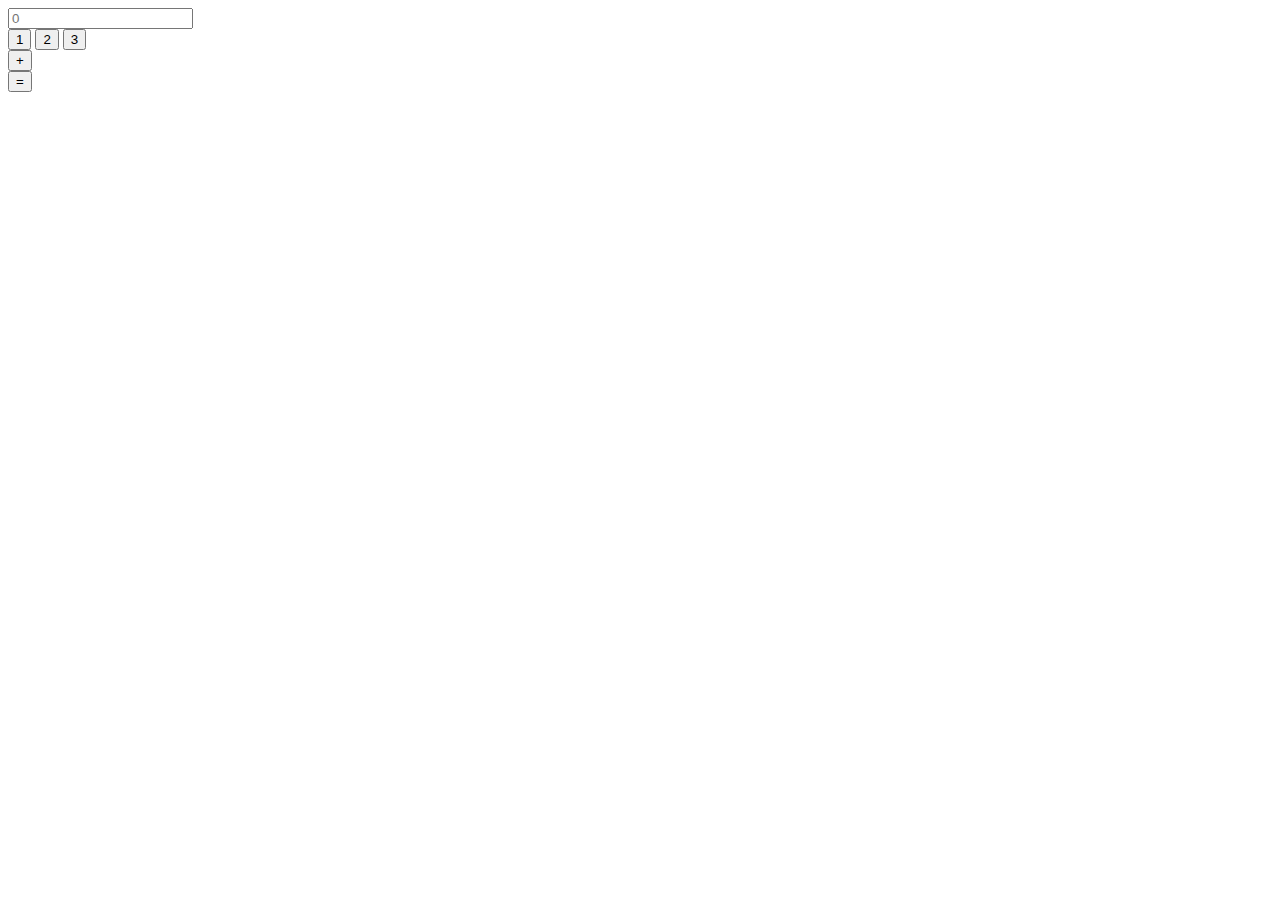
==== calculadora.html @ 47022387 "Estrutura inicial da calculadora" ====
<!DOCTYPE html>
<html lang="pt-br">
<head>
    <meta charset="UTF-8">
    <meta http-equiv="X-UA-Compatible" content="IE=edge">
    <meta name="viewport" content="width=device-width, initial-scale=1.0">

    <link rel="stylesheet" href="./css/calc.css">
    <script src = "./js/calc.js" defer:></script>
    
    <title>CALCULADORA</title>
</head>
<body>

    <div class = "calc">
        <form action ="" method="get" onsubmit="return false">
            <div class= ="visor-calc">
                <input type = "text" name = "visor" id = "idVisor" placeholder = "0">
            </div>
            <div class = "btn-calc">
                <button value = "1" id = "btn-1">1</button>
                <button value = "2" id = "btn-1">2</button>
                <button value = "3" id = "btn-1">3</button>
            </div>
            <div class = "operr-calc">
                <button value = "+" id = "btnSoma" >+</button>
            </div>
            <div class = "result-calc">
                <button value = "=" id ="btnResultado">=</button>
            </div>
        </form>
    </div>
    
</body>
</html>
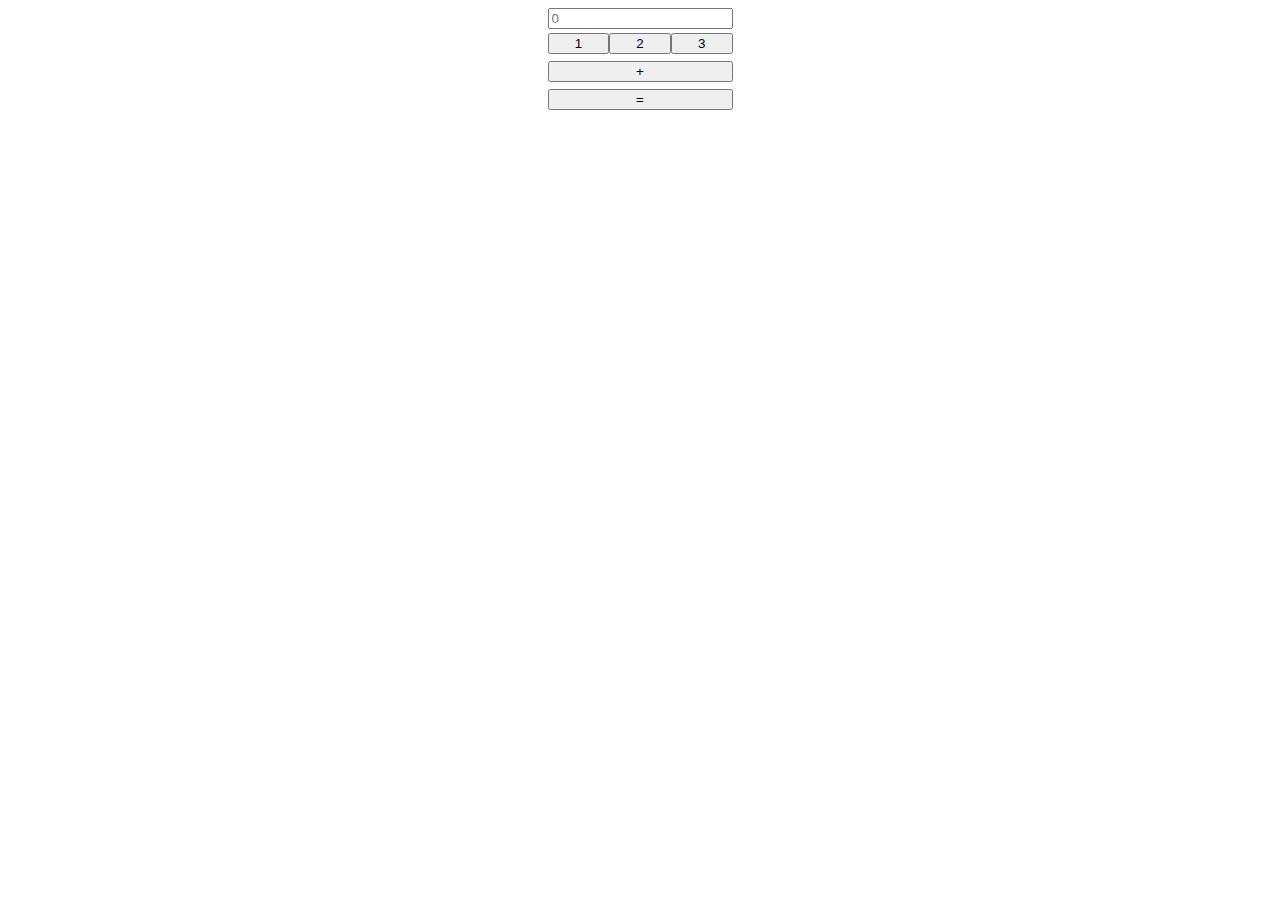
==== commit e1d19901: "Estilização da calculadora" ====
--- a/calculadora.html
+++ b/calculadora.html
@@ -22,7 +22,7 @@
                 <button value = "2" id = "btn-1">2</button>
                 <button value = "3" id = "btn-1">3</button>
             </div>
-            <div class = "operr-calc">
+            <div class = "oper-calc">
                 <button value = "+" id = "btnSoma" >+</button>
             </div>
             <div class = "result-calc">
--- a/css/calc.css
+++ b/css/calc.css
@@ -0,0 +1,36 @@
+.calc{
+    display: flex;
+    align-items: center;
+    justify-content: center; 
+}
+
+.btn-calc{
+    display: flex;
+    flex-wrap: wrap;
+}
+
+.btn-calc button{
+    flex-grow: 1;
+    margin: 2% 0;
+}
+
+.oper-calc{
+    display: flex;
+    flex-wrap: wrap;
+}
+
+.oper-calc button{
+    flex-grow: 1;
+    margin: 2% 0;
+}
+
+.result-calc{
+    display: flex;
+    flex-wrap: wrap;
+}
+
+.result-calc button{
+    flex-grow: 1;
+    margin: 2% 0;
+}
+
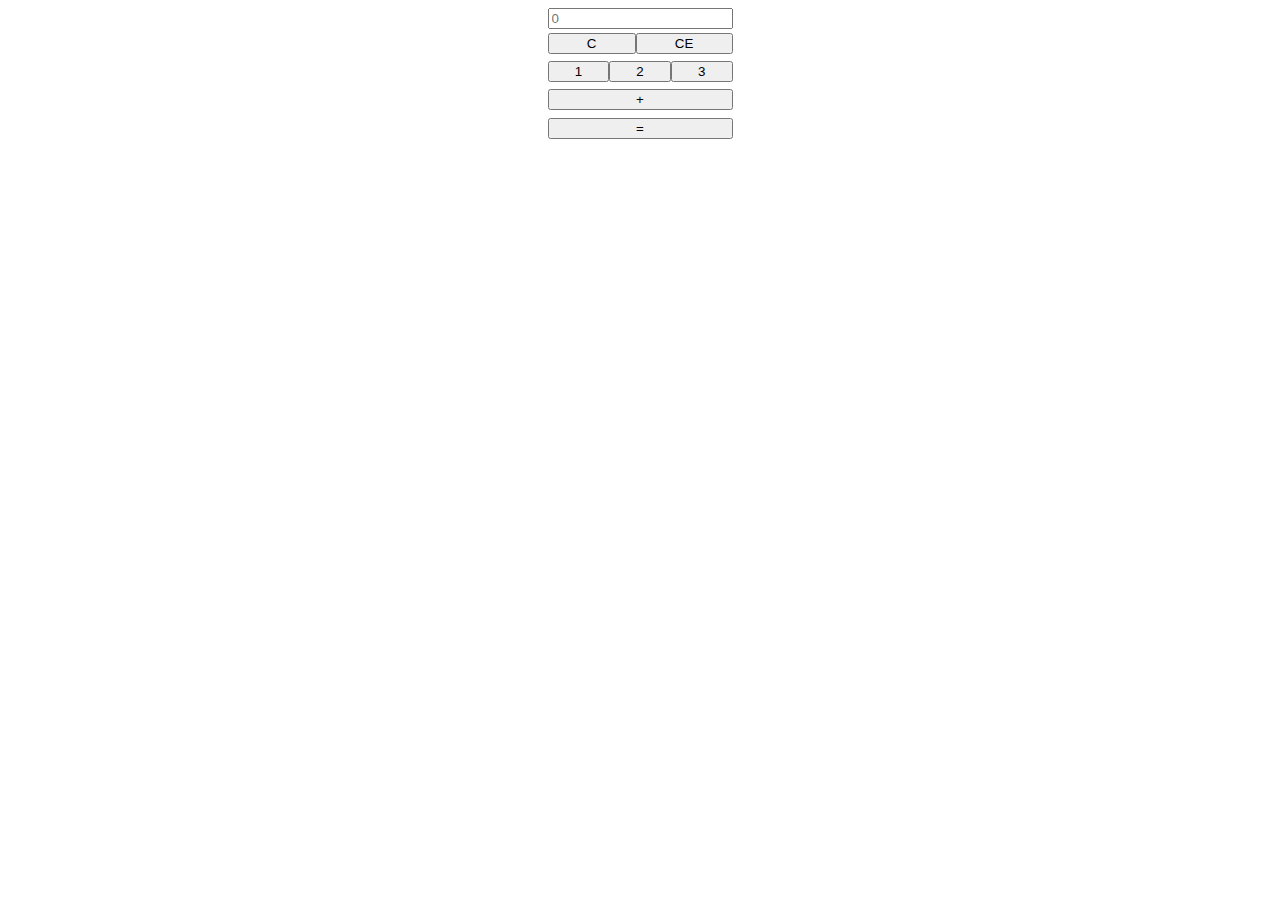
==== commit 4eabab2c: "botoes C e CE" ====
--- a/calculadora.html
+++ b/calculadora.html
@@ -17,16 +17,20 @@
             <div class= ="visor-calc">
                 <input type = "text" name = "visor" id = "idVisor" placeholder = "0">
             </div>
+            <div class = "btn-menu">
+                <button value = "" id = "btn-cc" onclick >C</button>
+                <button value = "" id = "btn-ce" onclick >CE</button>
+            </div>
             <div class = "btn-calc">
-                <button value = "1" id = "btn-1">1</button>
-                <button value = "2" id = "btn-1">2</button>
-                <button value = "3" id = "btn-1">3</button>
+                <button value = "1" id = "btn-1" onclick = "insereNumeroNoVisor(this, idVisor)">1</button>
+                <button value = "2" id = "btn-1" onclick = "insereNumeroNoVisor(this, idVisor)">2</button>
+                <button value = "3" id = "btn-1" onclick = "insereNumeroNoVisor(this, idVisor)">3</button>
             </div>
             <div class = "oper-calc">
-                <button value = "+" id = "btnSoma" >+</button>
+                <button value = "+" id = "btnSoma" onclick = "insereNumeroNoVisor(this, idVisor)">+</button>
             </div>
             <div class = "result-calc">
-                <button value = "=" id ="btnResultado">=</button>
+                <button value = "=" id ="btnResultado" onclick = "resultadoDasOperacoes(idVisor)">=</button>
             </div>
         </form>
     </div>
--- a/css/calc.css
+++ b/css/calc.css
@@ -2,6 +2,16 @@
     display: flex;
     align-items: center;
     justify-content: center; 
+}
+
+.btn-menu{
+    display: flex;
+    flex-wrap: wrap;
+}
+
+.btn-menu button{
+    flex-grow: 1;
+    margin: 2% 0;
 }
 
 .btn-calc{
